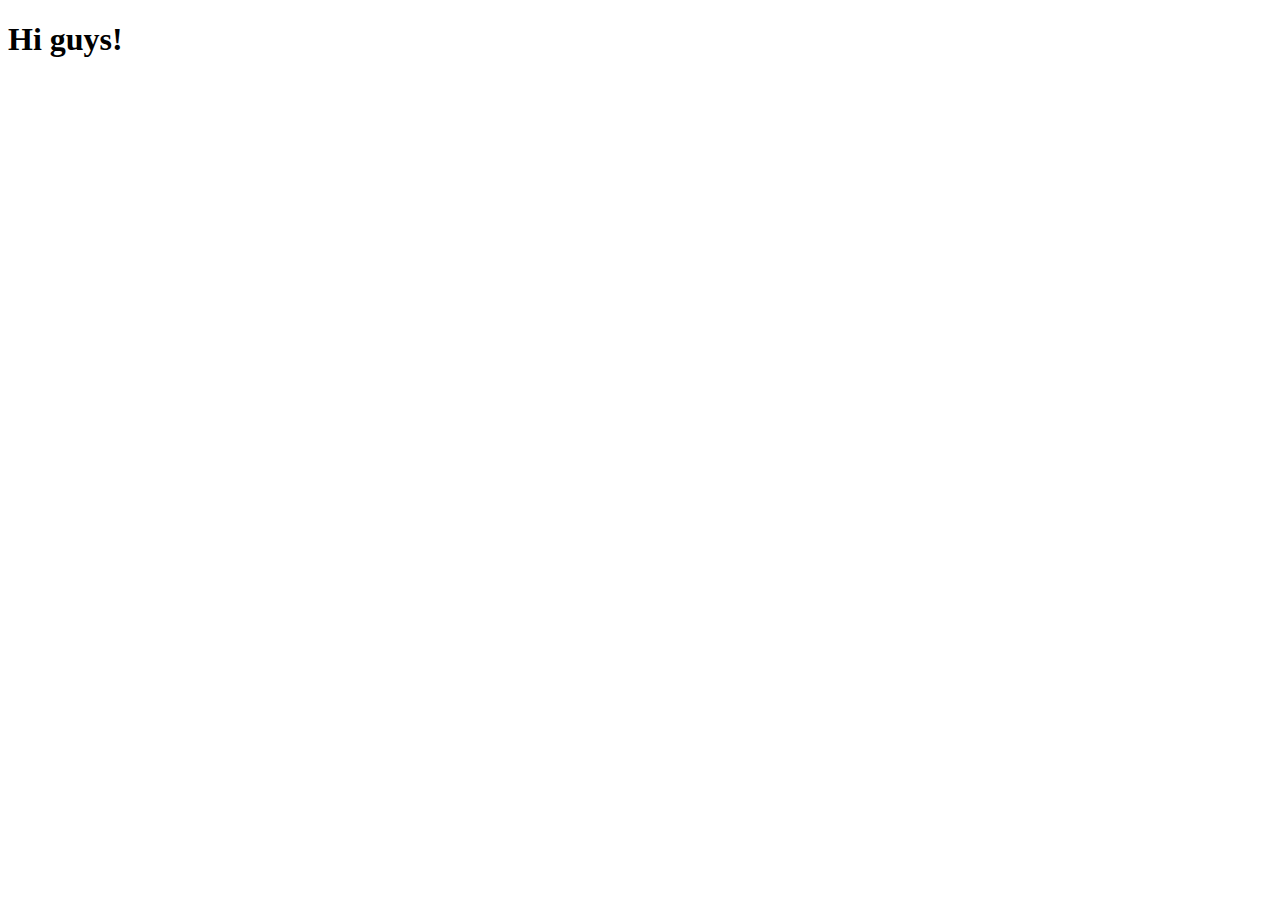
==== module2-solution/index.html @ d4547b48 "index update" ====
<!DOCTYPE html>
<html lang="en-us">
  <head>
    <meta charset="UTF-8">
    <title>Solution for module two (jhu-html-css-js)</title>
    <meta name="viewport" content="width=device-width, initial-scale=1">
    <link rel="stylesheet" type="text/css" href="css/style.css" media="screen">
  </head>
  <body>
  <h1>Hi guys!</h1>
  
  </body>
</html>
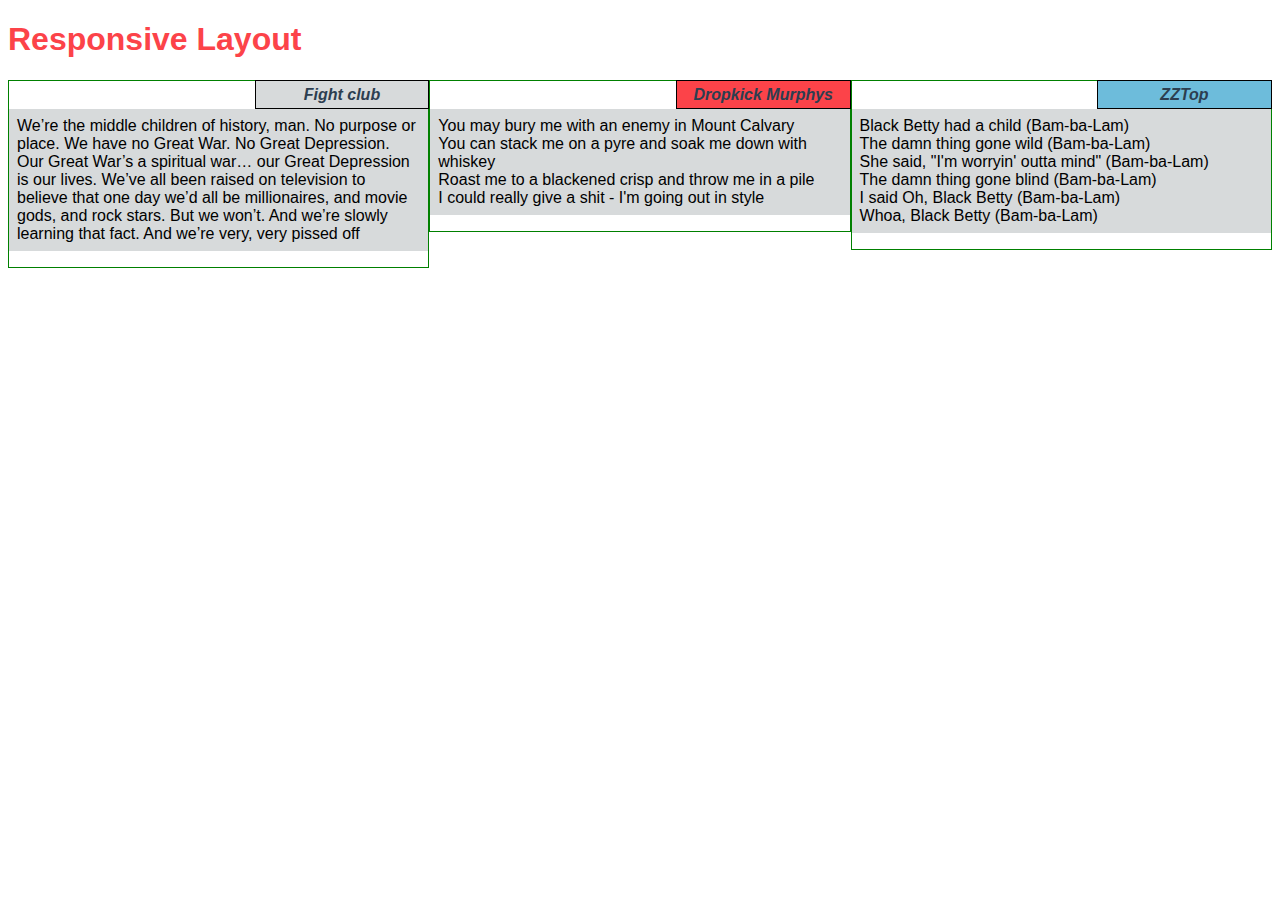
==== commit 66b871c8: "some additions" ====
--- a/module2-solution/index.html
+++ b/module2-solution/index.html
@@ -7,7 +7,31 @@
     <link rel="stylesheet" type="text/css" href="css/style.css" media="screen">
   </head>
   <body>
-  <h1>Hi guys!</h1>
-  
+  <h1>Responsive Layout</h1>
+	<div class="row">
+	  <div class="col-desktop col-tablet-6 col-mobile">
+	  	<p class="sticker" id="chicken">Fight club</p>
+	  	<p class="sectiontext">We’re the middle children of history, man. No purpose or place. We have no Great War. No Great Depression. Our Great War’s a spiritual war… our Great Depression is our lives. We’ve all been raised on television to believe that one day we’d all be millionaires, and movie gods, and rock stars. But we won’t. And we’re slowly learning that fact. And we’re very, very pissed off</p>
+	  </div>
+	  
+	  <div class="col-desktop col-tablet-6 col-mobile">
+	  	<p class="sticker" id="beef">Dropkick Murphys</p>
+	  	<p class="sectiontext">You may bury me with an enemy in Mount Calvary<br>
+You can stack me on a pyre and soak me down with whiskey<br>
+Roast me to a blackened crisp and throw me in a pile<br>
+I could really give a shit - I'm going out in style </p>
+	  </div>
+	  
+	  <div class="col-desktop col-tablet-12 col-mobile">
+	  	<p class="sticker" id="sushi">ZZTop</p>
+	  	<p class="sectiontext">Black Betty had a child (Bam-ba-Lam)<br>
+The damn thing gone wild (Bam-ba-Lam)<br>
+She said, "I'm worryin' outta mind" (Bam-ba-Lam)<br>
+The damn thing gone blind (Bam-ba-Lam)<br>
+I said Oh, Black Betty (Bam-ba-Lam)<br>
+Whoa, Black Betty (Bam-ba-Lam)
+		</p>
+	  </div>
+	</div>
   </body>
 </html>
--- a/module2-solution/css/style.css
+++ b/module2-solution/css/style.css
@@ -0,0 +1,83 @@
+/********** Base styles **********/
+* {
+  box-sizing: border-box;
+  font-family: sans-serif;
+}
+
+.row {
+  width: 100%;
+  height: 550px;
+}
+
+h1 {
+  color: #FC4349;
+}
+
+.sticker {
+	color: #2C3E50;
+	font-style: italic;
+  	font-weight: bold;
+
+	text-align: center;
+
+  	border: 1px solid black;
+  	padding-top: .3em;
+  	padding-bottom: .3em;
+  	margin-top: -1px;
+  	margin-right: -1px;
+  	margin-bottom: 0px;
+  	
+  	width: 41.66%;
+
+  	float: right;
+}
+
+.sectiontext{
+	clear: right;
+	padding: .5em;
+	background: #D7DADB;
+}
+
+#chicken {
+	background-color: #D7DADB;	
+}
+#beef {
+	background-color: #FC4349;	
+}
+#sushi {
+	background-color: #6DBCDB;	
+}
+
+
+/********** desktop view **********/
+@media (min-width: 992px) {
+  .col-desktop {
+  	float: left;
+    border: 1px solid green;
+    width: 33.33%;
+  }
+}
+
+/******** tablet view ***********/
+@media (min-width: 768px) and (max-width: 991px) {
+  .col-tablet-6, .col-tablet-12 {
+  	float: left;
+    border: 1px solid green;
+    background-color: red;
+  }
+  .col-tablet-6{
+    width: 50%;
+  }
+  .col-tablet-12{
+    width: 100%;
+  }
+}
+
+/********* mobile view ***********/
+@media (max-width: 767px) {
+  .col-mobile {
+  	float: left;
+    border: 1px solid green;
+    width: 100%;
+  }
+}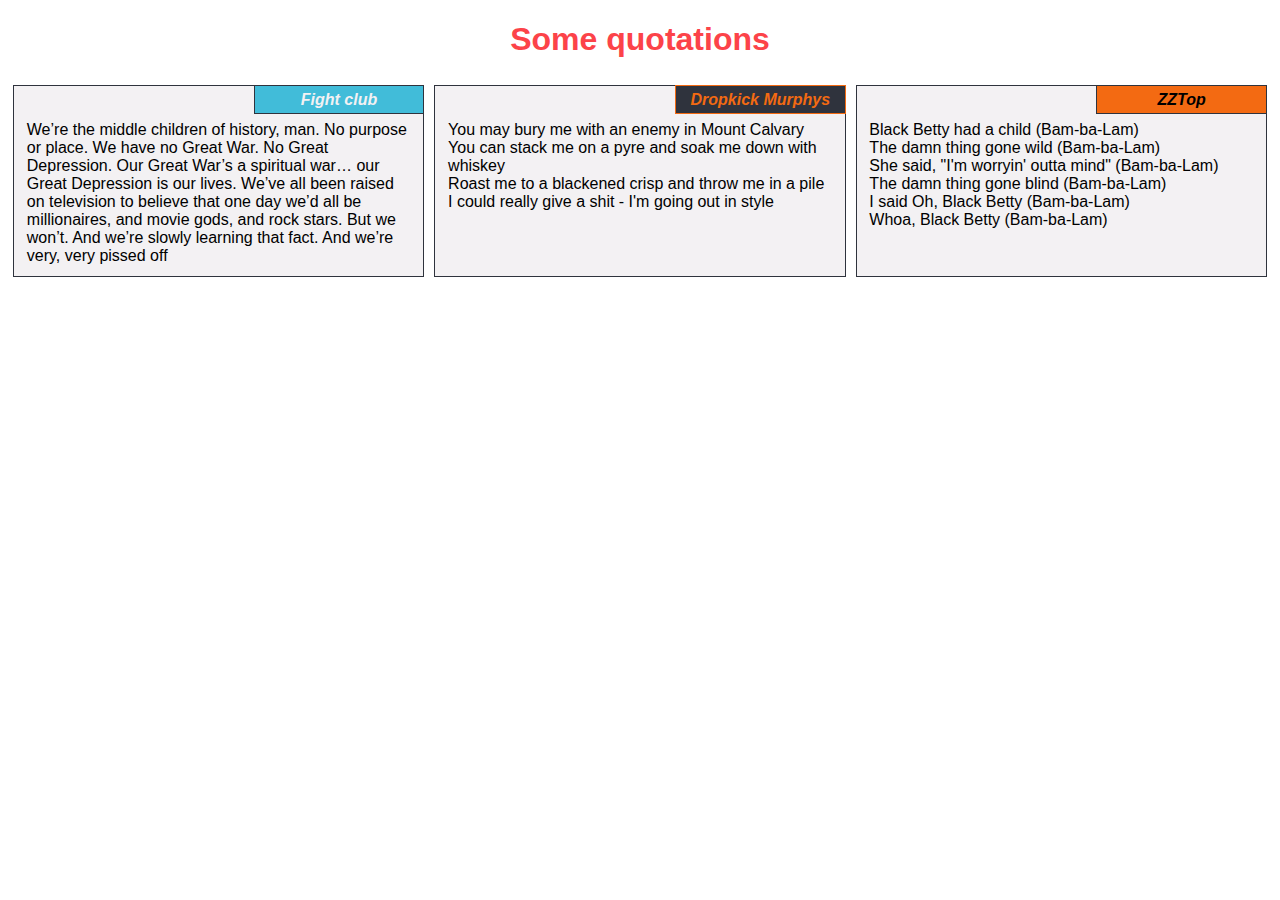
==== commit 711c2579: "done" ====
--- a/module2-solution/index.html
+++ b/module2-solution/index.html
@@ -7,30 +7,36 @@
     <link rel="stylesheet" type="text/css" href="css/style.css" media="screen">
   </head>
   <body>
-  <h1>Responsive Layout</h1>
+  <h1>Some quotations</h1>
 	<div class="row">
-	  <div class="col-desktop col-tablet-6 col-mobile">
-	  	<p class="sticker" id="chicken">Fight club</p>
-	  	<p class="sectiontext">We’re the middle children of history, man. No purpose or place. We have no Great War. No Great Depression. Our Great War’s a spiritual war… our Great Depression is our lives. We’ve all been raised on television to believe that one day we’d all be millionaires, and movie gods, and rock stars. But we won’t. And we’re slowly learning that fact. And we’re very, very pissed off</p>
+	  <div class="col-desktop col-tablet-6 col-mobile">	<!-- just a wrapper -->
+	  	<div class="contentbox">
+		  	<section class="title_pos" id="fightclub">Fight club</section>
+		  	<p class="sectiontext">We’re the middle children of history, man. No purpose or place. We have no Great War. No Great Depression. Our Great War’s a spiritual war… our Great Depression is our lives. We’ve all been raised on television to believe that one day we’d all be millionaires, and movie gods, and rock stars. But we won’t. And we’re slowly learning that fact. And we’re very, very pissed off</p>
+	  	</div>
 	  </div>
 	  
 	  <div class="col-desktop col-tablet-6 col-mobile">
-	  	<p class="sticker" id="beef">Dropkick Murphys</p>
-	  	<p class="sectiontext">You may bury me with an enemy in Mount Calvary<br>
-You can stack me on a pyre and soak me down with whiskey<br>
-Roast me to a blackened crisp and throw me in a pile<br>
-I could really give a shit - I'm going out in style </p>
+	  	<div class="contentbox">
+		  	<section class="title_pos" id="dkm">Dropkick Murphys</section>
+		  	<p class="sectiontext">You may bury me with an enemy in Mount Calvary<br>
+	You can stack me on a pyre and soak me down with whiskey<br>
+	Roast me to a blackened crisp and throw me in a pile<br>
+	I could really give a shit - I'm going out in style </p>
+		</div>
 	  </div>
 	  
 	  <div class="col-desktop col-tablet-12 col-mobile">
-	  	<p class="sticker" id="sushi">ZZTop</p>
-	  	<p class="sectiontext">Black Betty had a child (Bam-ba-Lam)<br>
-The damn thing gone wild (Bam-ba-Lam)<br>
-She said, "I'm worryin' outta mind" (Bam-ba-Lam)<br>
-The damn thing gone blind (Bam-ba-Lam)<br>
-I said Oh, Black Betty (Bam-ba-Lam)<br>
-Whoa, Black Betty (Bam-ba-Lam)
-		</p>
+	  	<div class="contentbox">
+		  	<section class="title_pos" id="zztop">ZZTop</section>
+		  	<p class="sectiontext">Black Betty had a child (Bam-ba-Lam)<br>
+				The damn thing gone wild (Bam-ba-Lam)<br>
+				She said, "I'm worryin' outta mind" (Bam-ba-Lam)<br>
+				The damn thing gone blind (Bam-ba-Lam)<br>
+				I said Oh, Black Betty (Bam-ba-Lam)<br>
+				Whoa, Black Betty (Bam-ba-Lam)
+			</p>
+		</div>
 	  </div>
 	</div>
   </body>
--- a/module2-solution/css/style.css
+++ b/module2-solution/css/style.css
@@ -6,46 +6,55 @@
 
 .row {
   width: 100%;
-  height: 550px;
 }
 
 h1 {
   color: #FC4349;
+  font-family: Open Sans, Arial, Helvetica, sans-serif;
+  text-align: center;
 }
 
-.sticker {
-	color: #2C3E50;
-	font-style: italic;
-  	font-weight: bold;
-
-	text-align: center;
-
-  	border: 1px solid black;
+.title_pos{
+	border: 1px solid #2F333D;;
+	position: absolute;
+	right: 0px;
+	width: 41.66%;
+  	
   	padding-top: .3em;
   	padding-bottom: .3em;
   	margin-top: -1px;
   	margin-right: -1px;
-  	margin-bottom: 0px;
-  	
-  	width: 41.66%;
 
-  	float: right;
+	text-align: center;
+	font-style: italic;
+  	font-weight: bold;
+
+}
+.contentbox{
+	position: relative;
+	margin: 5px;
+	border: 1px solid #2F333D;
+    height: 12em;
+    background-color: #F3F1F3;
+}
+.sectiontext{
+	position: absolute;
+	/*top: 1.5em;*/
+	padding: 1.2em .8em .8em .8em;
 }
 
-.sectiontext{
-	clear: right;
-	padding: .5em;
-	background: #D7DADB;
+#fightclub {
+	background-color: #41BCD9;	
+	color: #F3F1F3;
 }
-
-#chicken {
-	background-color: #D7DADB;	
+#dkm {
+	background-color: #2F333D;	
+	color: #F36A12;
+	border: 1px solid #F36A12;
 }
-#beef {
-	background-color: #FC4349;	
-}
-#sushi {
-	background-color: #6DBCDB;	
+#zztop {
+	background-color: #F36A12;	
+	font-color: #F3F1F3;
 }
 
 
@@ -53,7 +62,6 @@
 @media (min-width: 992px) {
   .col-desktop {
   	float: left;
-    border: 1px solid green;
     width: 33.33%;
   }
 }
@@ -62,8 +70,6 @@
 @media (min-width: 768px) and (max-width: 991px) {
   .col-tablet-6, .col-tablet-12 {
   	float: left;
-    border: 1px solid green;
-    background-color: red;
   }
   .col-tablet-6{
     width: 50%;
@@ -77,7 +83,6 @@
 @media (max-width: 767px) {
   .col-mobile {
   	float: left;
-    border: 1px solid green;
     width: 100%;
   }
 }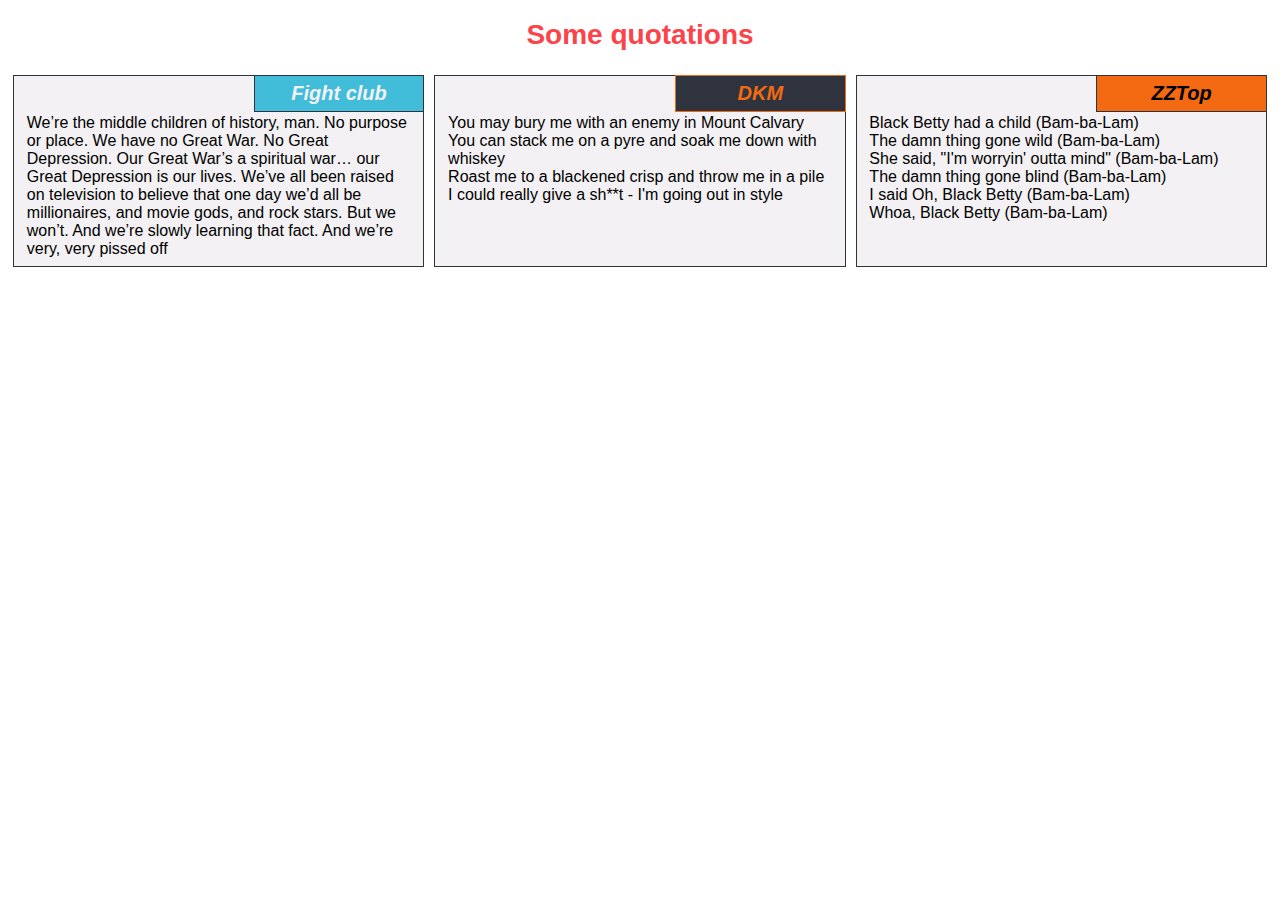
==== commit 79b71d9b: "done" ====
--- a/module2-solution/index.html
+++ b/module2-solution/index.html
@@ -18,11 +18,11 @@
 	  
 	  <div class="col-desktop col-tablet-6 col-mobile">
 	  	<div class="contentbox">
-		  	<section class="title_pos" id="dkm">Dropkick Murphys</section>
+		  	<section class="title_pos" id="dkm">DKM</section>
 		  	<p class="sectiontext">You may bury me with an enemy in Mount Calvary<br>
 	You can stack me on a pyre and soak me down with whiskey<br>
 	Roast me to a blackened crisp and throw me in a pile<br>
-	I could really give a shit - I'm going out in style </p>
+	I could really give a sh**t - I'm going out in style </p>
 		</div>
 	  </div>
 	  
--- a/module2-solution/css/style.css
+++ b/module2-solution/css/style.css
@@ -1,7 +1,8 @@
 /********** Base styles **********/
 * {
   box-sizing: border-box;
-  font-family: sans-serif;
+  font-family: Arial, Helvetica, sans-serif;
+  font-size: 12pt;
 }
 
 .row {
@@ -10,8 +11,8 @@
 
 h1 {
   color: #FC4349;
-  font-family: Open Sans, Arial, Helvetica, sans-serif;
   text-align: center;
+  font-size: 1.75em;
 }
 
 .title_pos{
@@ -28,6 +29,7 @@
 	text-align: center;
 	font-style: italic;
   	font-weight: bold;
+  	font-size: 1.25em;
 
 }
 .contentbox{
@@ -40,7 +42,7 @@
 .sectiontext{
 	position: absolute;
 	/*top: 1.5em;*/
-	padding: 1.2em .8em .8em .8em;
+	padding: 1.4em .8em .8em .8em;
 }
 
 #fightclub {
